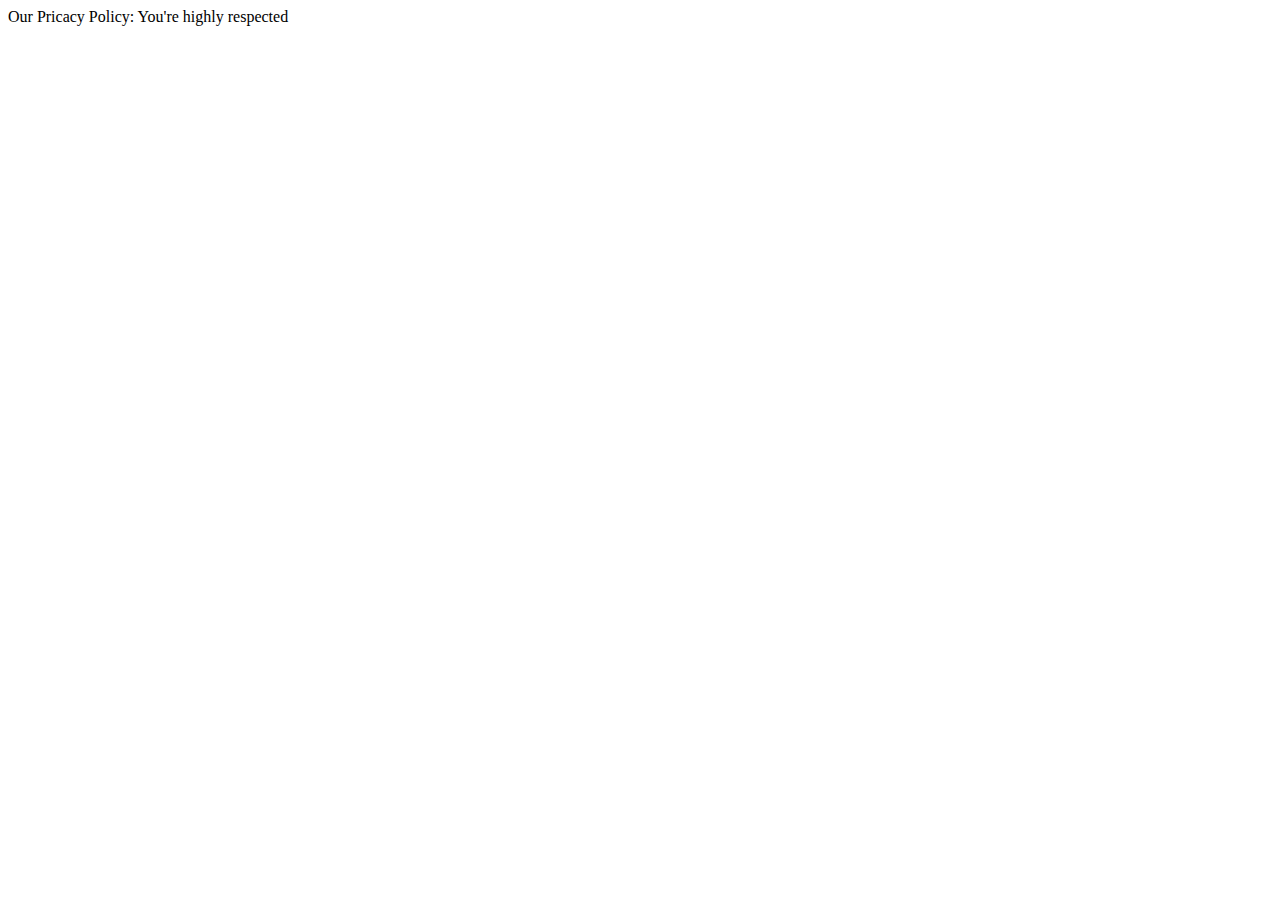
==== docs/_template.html @ 7c9eca2f "Some initial set-up of pages" ====
<!DOCTYPE html>
<html>
	<head>
		<title>Page title</title>
	</head>
	
	<body>
		
		<header>
		</header>
		
		<nav>
		</nav>
		
		<article>
			<aside>
			</aside>
		</article>
		
		<footer>
		    Our Pricacy Policy: You're highly respected<br />
		</footer>
	</body>
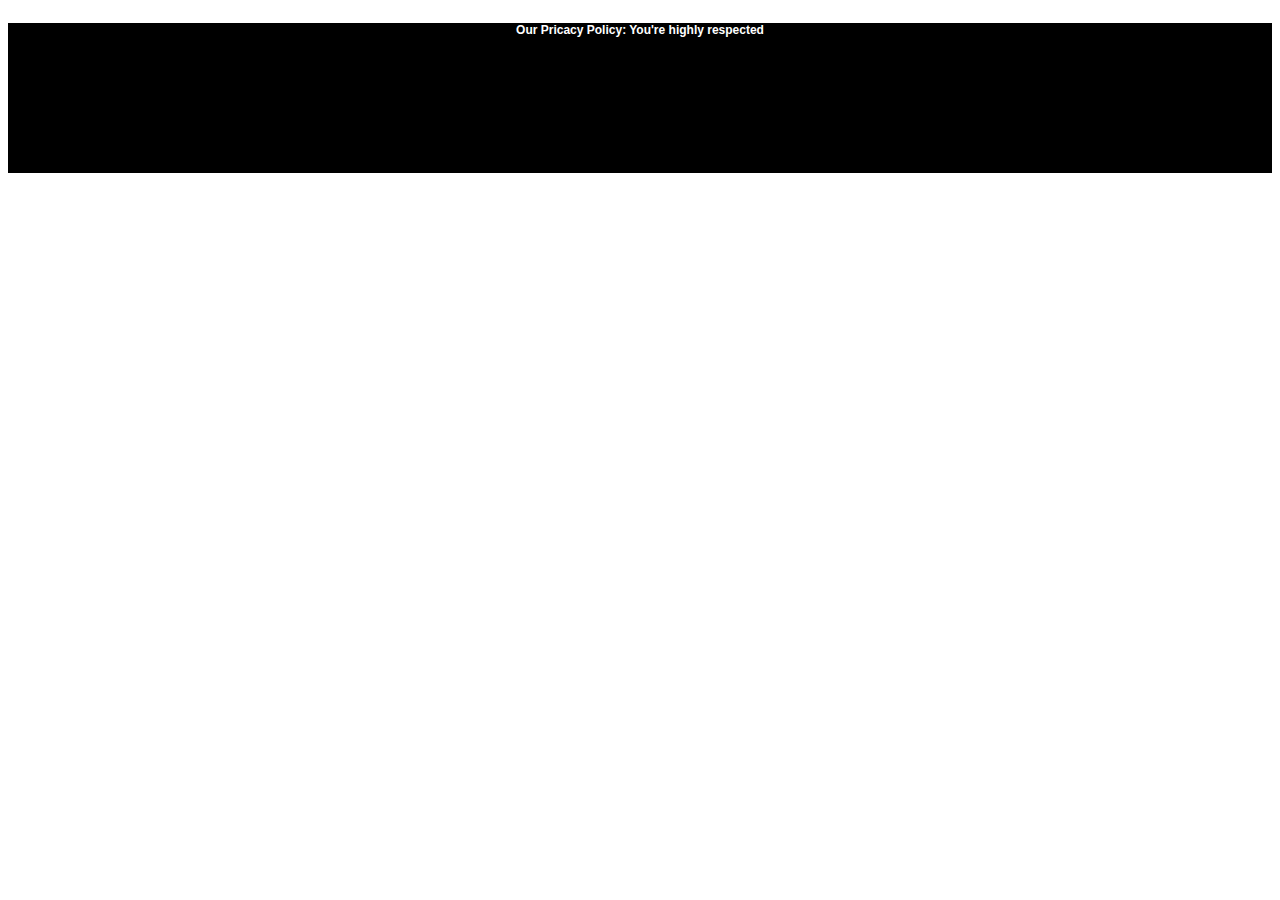
==== commit d3207d71: "Unitconverter layout + new units" ====
--- a/docs/_template.html
+++ b/docs/_template.html
@@ -1,7 +1,15 @@
 <!DOCTYPE html>
 <html>
 	<head>
+		<link rel="stylesheet" type="text/css" href="style.css">
 		<title>Page title</title>
+		<!-- <script src="https://code.jquery.com/jquery-3.1.1.js"></script> -->
+		<script src="https://ajax.googleapis.com/ajax/libs/jquery/3.1.1/jquery.min.js"></script>
+		<script src="homebrew.js"></script>
+		<script>
+			$(document).ready(function(){
+			});
+		</script>
 	</head>
 	
 	<body>
@@ -10,6 +18,7 @@
 		</header>
 		
 		<nav>
+			<!-- Page selector here.. use jQuery for dynamic link -->
 		</nav>
 		
 		<article>
--- a/docs/style.css
+++ b/docs/style.css
@@ -0,0 +1,26 @@
+article {
+width: 100%;
+padding: 5px
+}
+
+form {
+margin: 5px;
+width : 100%;
+padding: 1em;
+border : 1px solid #CCC;
+border-radius: 1em;
+}
+
+footer{
+margin: 0 auto;
+margin-top: 5px;
+clear: both;
+height: 150px;
+width: 100%;
+text-align: center;
+font-family: arial;
+font-weight: bold;
+font-size: 12px;
+background-color: #000;
+color:#fff;
+}